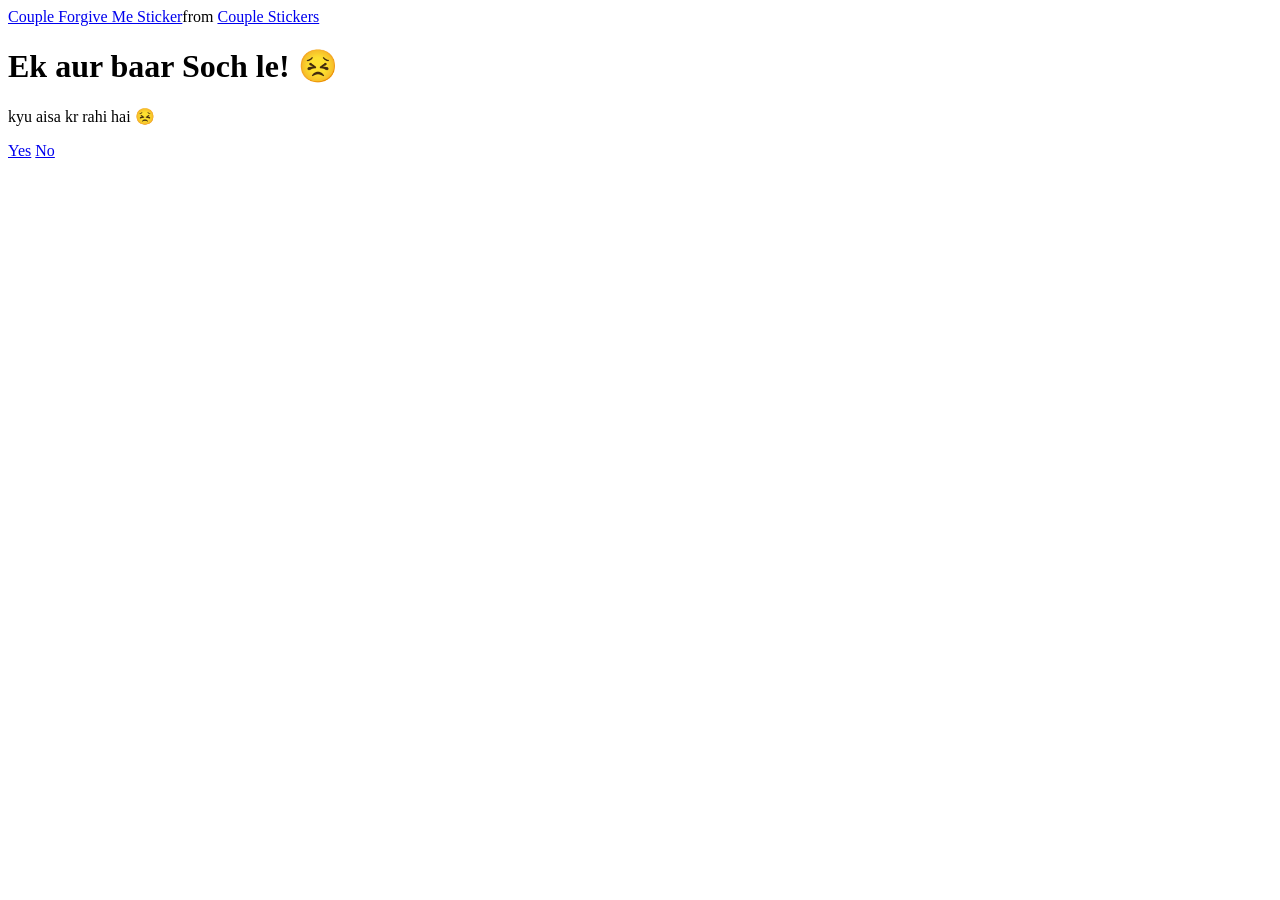
==== no2.html @ a6f082ae "Update no2.html" ====
<!DOCTYPE html>
<html lang="en">
  <head>
    <meta charset="UTF-8" />
    <meta name="viewport" content="width=device-width, initial-scale=1.0" />
    <title>Ask Her Out</title>

    <link rel="stylesheet" href="./style.css" />
  </head>
  <body>
    <div class="container">
      <div
        class="tenor-gif-embed"
        data-postid="15195810"
        data-share-method="host"
        data-aspect-ratio="1"
        data-width="100%"
      >
        <a
          href="https://tenor.com/view/couple-forgive-me-asking-for-forgiveness-begging-crying-gif-15195810"
          >Couple Forgive Me Sticker</a
        >from
        <a href="https://tenor.com/search/couple-stickers">Couple Stickers</a>
      </div>
      <script
        type="text/javascript"
        async
        src="https://tenor.com/embed.js"
      ></script>

      <h1>Ek aur baar Soch le! 😣</h1>
      <p>kyu aisa kr rahi hai 😣</p>

      <div class="btn">
        <a href="yes.html">Yes</a>
        <a href="no3.html">No</a>
      </div>
    </div>
  </body>
</html>
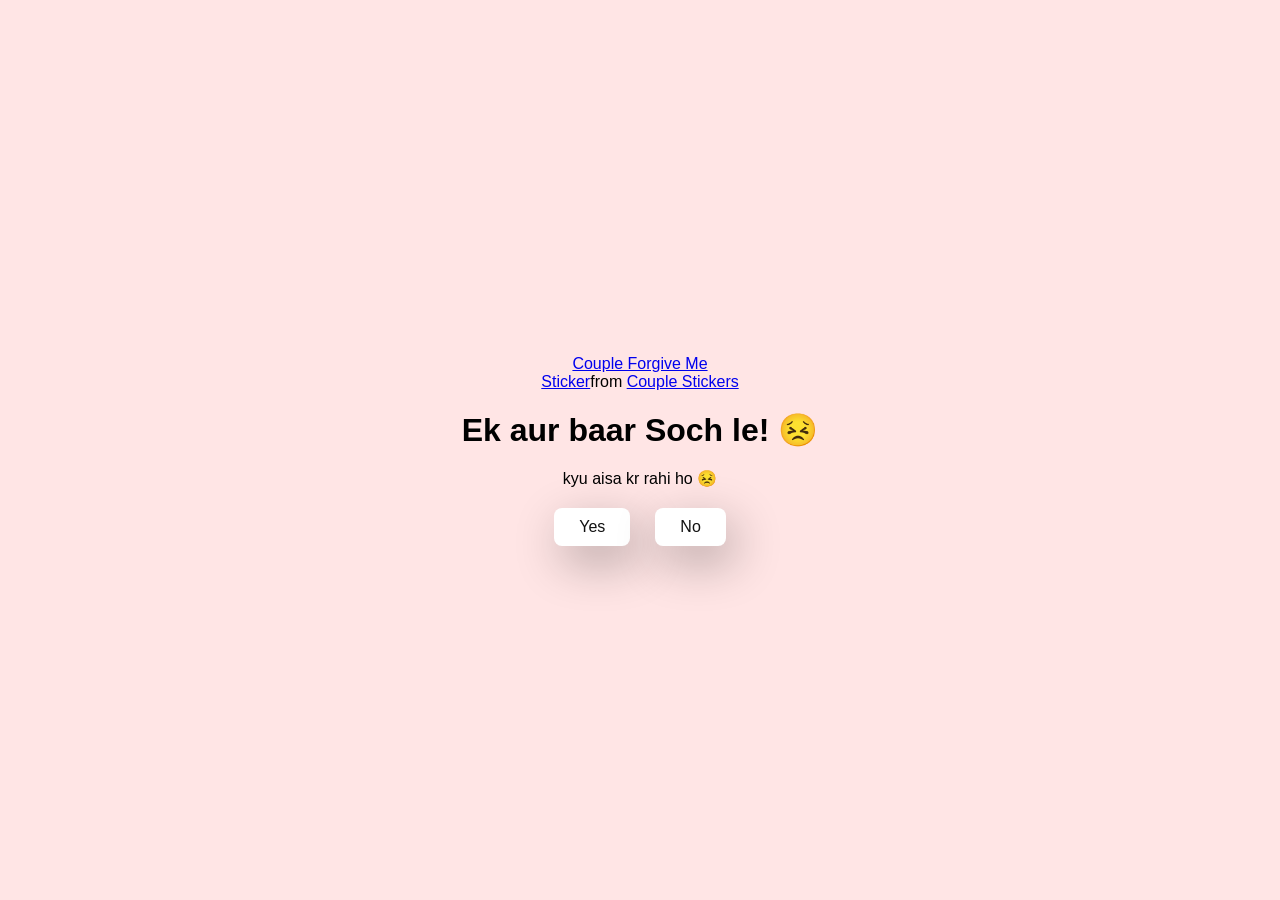
==== commit 1cb5227c: "Update no2.html" ====
--- a/no2.html
+++ b/no2.html
@@ -29,7 +29,7 @@
       ></script>
 
       <h1>Ek aur baar Soch le! 😣</h1>
-      <p>kyu aisa kr rahi hai 😣</p>
+      <p>kyu aisa kr rahi ho 😣</p>
 
       <div class="btn">
         <a href="yes.html">Yes</a>
--- a/style.css
+++ b/style.css
@@ -0,0 +1,43 @@
+* {
+    margin: 0;
+    padding: 0;
+    box-sizing: border-box;
+    font-family: sans-serif;
+  }
+  
+  body {
+    width: 100%;
+    min-height: 100vh;
+    display: flex;
+    justify-content: center;
+    align-items: center;
+    background-color: #ffe5e5;
+  }
+  
+  .container {
+    display: flex;
+    flex-direction: column;
+    text-align: center;
+    align-items: center;
+    gap: 20px;
+    max-width: 500px;
+    margin: 20px;
+  }
+  
+  .container .tenor-gif-embed {
+    max-width: 200px;
+  }
+  
+  .container .btn {
+    display: flex;
+    gap: 25px;
+  }
+  
+  .btn a {
+    text-decoration: none;
+    color: #111;
+    background: #fff;
+    padding: 10px 25px;
+    border-radius: 8px;
+    box-shadow: 0.5rem 1rem 3rem hsl(0, 0%, 0%, 0.3);
+  }
